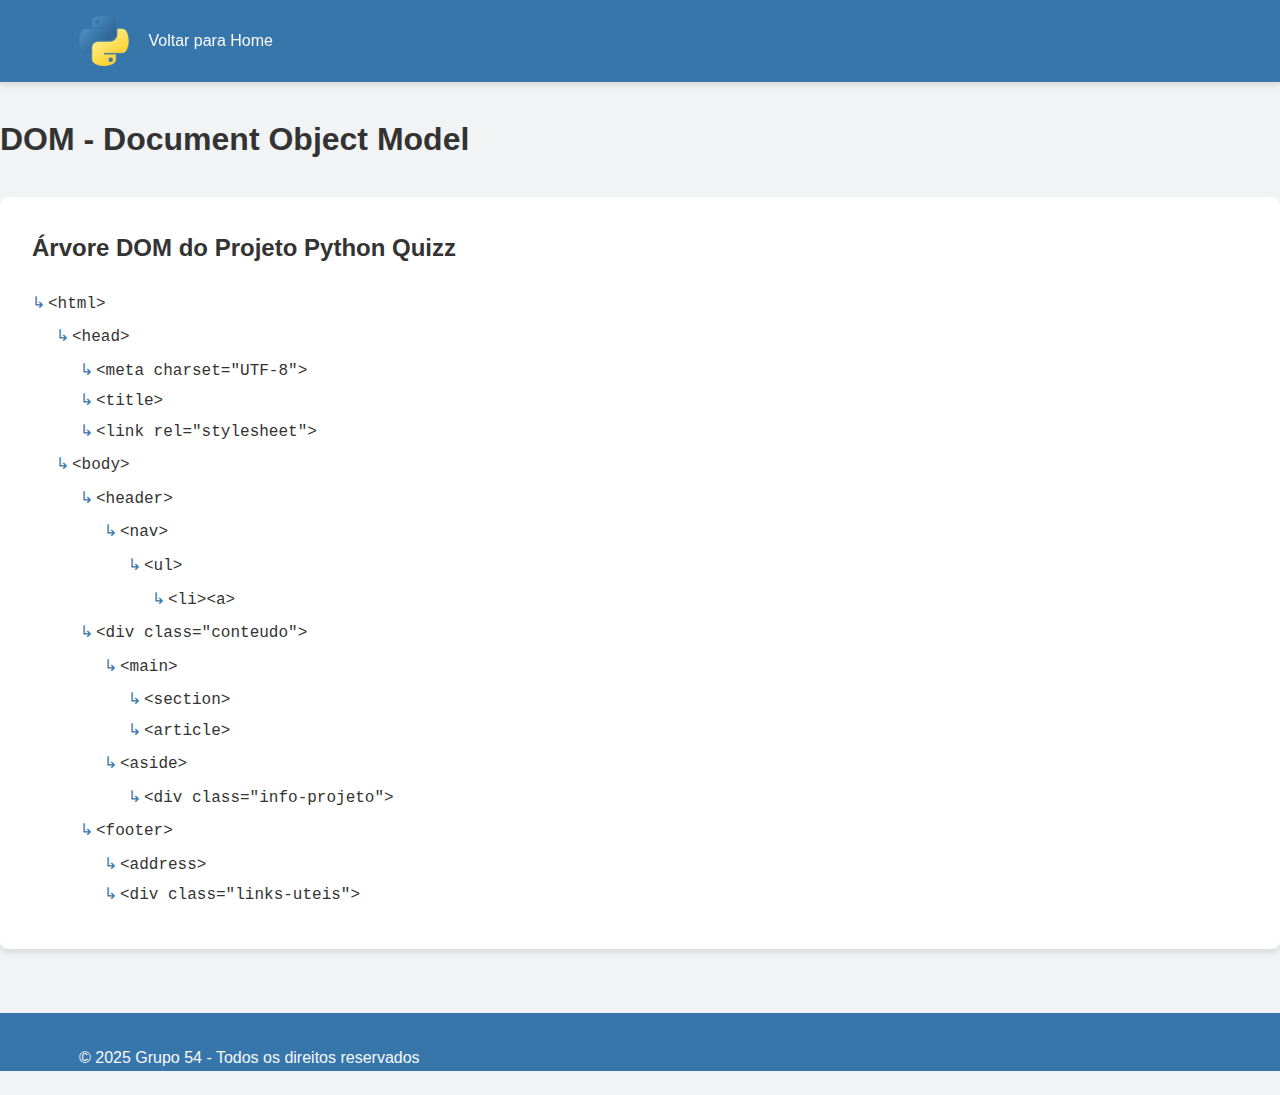
==== DOM.html @ 19371f4d "entrega AA2" ====
<!DOCTYPE html>
<html lang="pt-BR">
<head>
    <meta charset="UTF-8">
    <meta name="viewport" content="width=device-width, initial-scale=1.0">
    <title>DOM - Python Quizz</title>
    <link rel="stylesheet" href="style.css">
    <link rel="icon" href="images/python.png" type="image/x-icon">
</head>
<body>
    <header class="cabecalho">
        <div class="container">
            <img src="images/python.png" alt="Logo Python" class="logo">
            <nav class="menu-principal">
                <ul>
                    <li><a href="index.html">Voltar para Home</a></li>
                </ul>
            </nav>
        </div>
    </header>

    <main class="principal">
        <h1>DOM - Document Object Model</h1>
        <section class="dom-tree">
            <h2>Árvore DOM do Projeto Python Quizz</h2>
            <div class="dom-container">
                <ul class="dom">
                    <li>&lt;html&gt;
                        <ul>
                            <li>&lt;head&gt;
                                <ul>
                                    <li>&lt;meta charset="UTF-8"&gt;</li>
                                    <li>&lt;title&gt;</li>
                                    <li>&lt;link rel="stylesheet"&gt;</li>
                                </ul>
                            </li>
                            <li>&lt;body&gt;
                                <ul>
                                    <li>&lt;header&gt;
                                        <ul>
                                            <li>&lt;nav&gt;
                                                <ul>
                                                    <li>&lt;ul&gt;
                                                        <ul>
                                                            <li>&lt;li&gt;&lt;a&gt;</li>
                                                        </ul>
                                                    </li>
                                                </ul>
                                            </li>
                                        </ul>
                                    </li>
                                    <li>&lt;div class="conteudo"&gt;
                                        <ul>
                                            <li>&lt;main&gt;
                                                <ul>
                                                    <li>&lt;section&gt;</li>
                                                    <li>&lt;article&gt;</li>
                                                </ul>
                                            </li>
                                            <li>&lt;aside&gt;
                                                <ul>
                                                    <li>&lt;div class="info-projeto"&gt;</li>
                                                </ul>
                                            </li>
                                        </ul>
                                    </li>
                                    <li>&lt;footer&gt;
                                        <ul>
                                            <li>&lt;address&gt;</li>
                                            <li>&lt;div class="links-uteis"&gt;</li>
                                        </ul>
                                    </li>
                                </ul>
                            </li>
                        </ul>
                    </li>
                </ul>
            </div>
        </section>
    </main>

    <footer class="rodape">
        <div class="container">
            <p>&copy; 2025 Grupo 54 - Todos os direitos reservados</p>
        </div>
    </footer>
</body>
</html>
---- style.css ----
/* Reset e Variáveis */
:root {
    --cor-primaria: #3776ab;
    --cor-secundaria: #ffd43b;
    --cor-terciaria: #5a9bd5;
    --cor-texto: #333333;
    --cor-texto-claro: #f8f9fa;
    --cor-fundo: #ffffff;
    --cor-fundo-escuro: #f1f3f5;
    --sombra: 0 4px 6px rgba(0, 0, 0, 0.1);
    --borda-arredondada: 8px;
}

* {
    margin: 0;
    padding: 0;
    box-sizing: border-box;
}

body {
    font-family: 'Segoe UI', Tahoma, Geneva, Verdana, sans-serif;
    line-height: 1.6;
    color: var(--cor-texto);
    background-color: var(--cor-fundo-escuro);
}

.container {
    width: 90%;
    max-width: 1200px;
    margin: 0 auto;
    padding: 0 15px;
}

/* Cabeçalho */
.cabecalho {
    background-color: var(--cor-primaria);
    color: var(--cor-texto-claro);
    padding: 1rem 0;
    box-shadow: var(--sombra);
    position: sticky;
    top: 0;
    z-index: 100;
}

.logo {
    height: 50px;
    vertical-align: middle;
    margin-right: 15px;
}

.menu-principal {
    display: inline-block;
    vertical-align: middle;
}

.menu-principal ul {
    display: flex;
    list-style: none;
}

.menu-principal li {
    margin-right: 1.5rem;
}

.menu-principal a {
    color: var(--cor-texto-claro);
    text-decoration: none;
    font-weight: 500;
    transition: color 0.3s;
    padding: 0.5rem 0;
}

.menu-principal a:hover {
    color: var(--cor-secundaria);
    border-bottom: 2px solid var(--cor-secundaria);
}

/* Layout Principal */
.conteudo {
    display: flex;
    min-height: calc(100vh - 120px);
}

.principal {
    flex: 3;
    padding: 2rem 0;
}

.barra-lateral {
    flex: 1;
    padding: 2rem 1rem;
    background-color: var(--cor-fundo);
    border-left: 1px solid #ddd;
}

/* Seções */
.secao {
    background-color: var(--cor-fundo);
    padding: 2rem;
    margin-bottom: 2rem;
    border-radius: var(--borda-arredondada);
    box-shadow: var(--sombra);
}

.secao h1, .secao h2 {
    color: var(--cor-primaria);
    margin-bottom: 1rem;
}

.destaque {
    background-color: var(--cor-terciaria);
    padding: 1.5rem;
    border-radius: var(--borda-arredondada);
    margin: 1.5rem 0;
    color: var(--cor-texto-claro);
}

.destaque h2 {
    color: var(--cor-texto-claro);
}

/* Cards */
.cards {
    display: grid;
    grid-template-columns: repeat(auto-fill, minmax(300px, 1fr));
    gap: 1.5rem;
    margin-top: 1.5rem;
}

.card {
    background-color: var(--cor-fundo);
    border-radius: var(--borda-arredondada);
    padding: 1.5rem;
    box-shadow: var(--sombra);
    transition: transform 0.3s;
}

.card:hover {
    transform: translateY(-5px);
}

.card h3 {
    color: var(--cor-primaria);
    margin-bottom: 0.5rem;
}

.card p {
    margin-bottom: 1rem;
    color: var(--cor-texto);
}

/* Barra Lateral */
.info-projeto h3 {
    color: var(--cor-primaria);
    margin-bottom: 1rem;
    padding-bottom: 0.5rem;
    border-bottom: 2px solid var(--cor-secundaria);
}

.integrantes, .curso, .recursos, .github {
    margin-bottom: 1.5rem;
}

.integrantes h4, .curso h4, .recursos h4, .github h4 {
    color: var(--cor-primaria);
    margin-bottom: 0.5rem;
}

.info-projeto a {
    color: var(--cor-primaria);
    text-decoration: none;
    transition: color 0.3s;
}

.info-projeto a:hover {
    color: var(--cor-terciaria);
    text-decoration: underline;
}

/* Rodapé */
.rodape {
    background-color: var(--cor-primaria);
    color: var(--cor-texto-claro);
    padding: 2rem 0 0;
}

.rodape .container {
    display: grid;
    grid-template-columns: repeat(auto-fit, minmax(250px, 1fr));
    gap: 2rem;
    margin-bottom: 1.5rem;
}

.contato h3, .links-uteis h3, .disciplina h3 {
    margin-bottom: 1rem;
    color: var(--cor-secundaria);
}

.rodape a {
    color: var(--cor-texto-claro);
    text-decoration: none;
    transition: color 0.3s;
}

.rodape a:hover {
    color: var(--cor-secundaria);
}

.copyright {
    text-align: center;
    padding: 1rem;
    background-color: rgba(0, 0, 0, 0.1);
}

/* Página DOM */
.dom-tree {
    background-color: var(--cor-fundo);
    padding: 2rem;
    border-radius: var(--borda-arredondada);
    box-shadow: var(--sombra);
    margin: 2rem 0;
}

.dom-container {
    margin-top: 1.5rem;
    padding-left: 1rem;
}

.dom {
    list-style-type: none;
    font-family: 'Courier New', Courier, monospace;
}

.dom ul {
    list-style-type: none;
    padding-left: 1.5rem;
    margin: 0.5rem 0;
}

.dom li {
    margin: 0.3rem 0;
    position: relative;
}

.dom li::before {
    content: "↳";
    position: absolute;
    left: -1rem;
    color: var(--cor-primaria);
}

/* Botões */
.botao {
    display: inline-block;
    background-color: var(--cor-primaria);
    color: var(--cor-texto-claro);
    padding: 0.6rem 1.2rem;
    border-radius: var(--borda-arredondada);
    text-decoration: none;
    font-weight: 500;
    transition: background-color 0.3s;
}

.botao:hover {
    background-color: var(--cor-terciaria);
}

/* Responsividade */
@media (max-width: 768px) {
    .conteudo {
        flex-direction: column;
    }
    
    .barra-lateral {
        border-left: none;
        border-top: 1px solid #ddd;
    }
    
    .menu-principal ul {
        flex-direction: column;
    }
    
    .menu-principal li {
        margin-right: 0;
        margin-bottom: 0.5rem;
    }
}
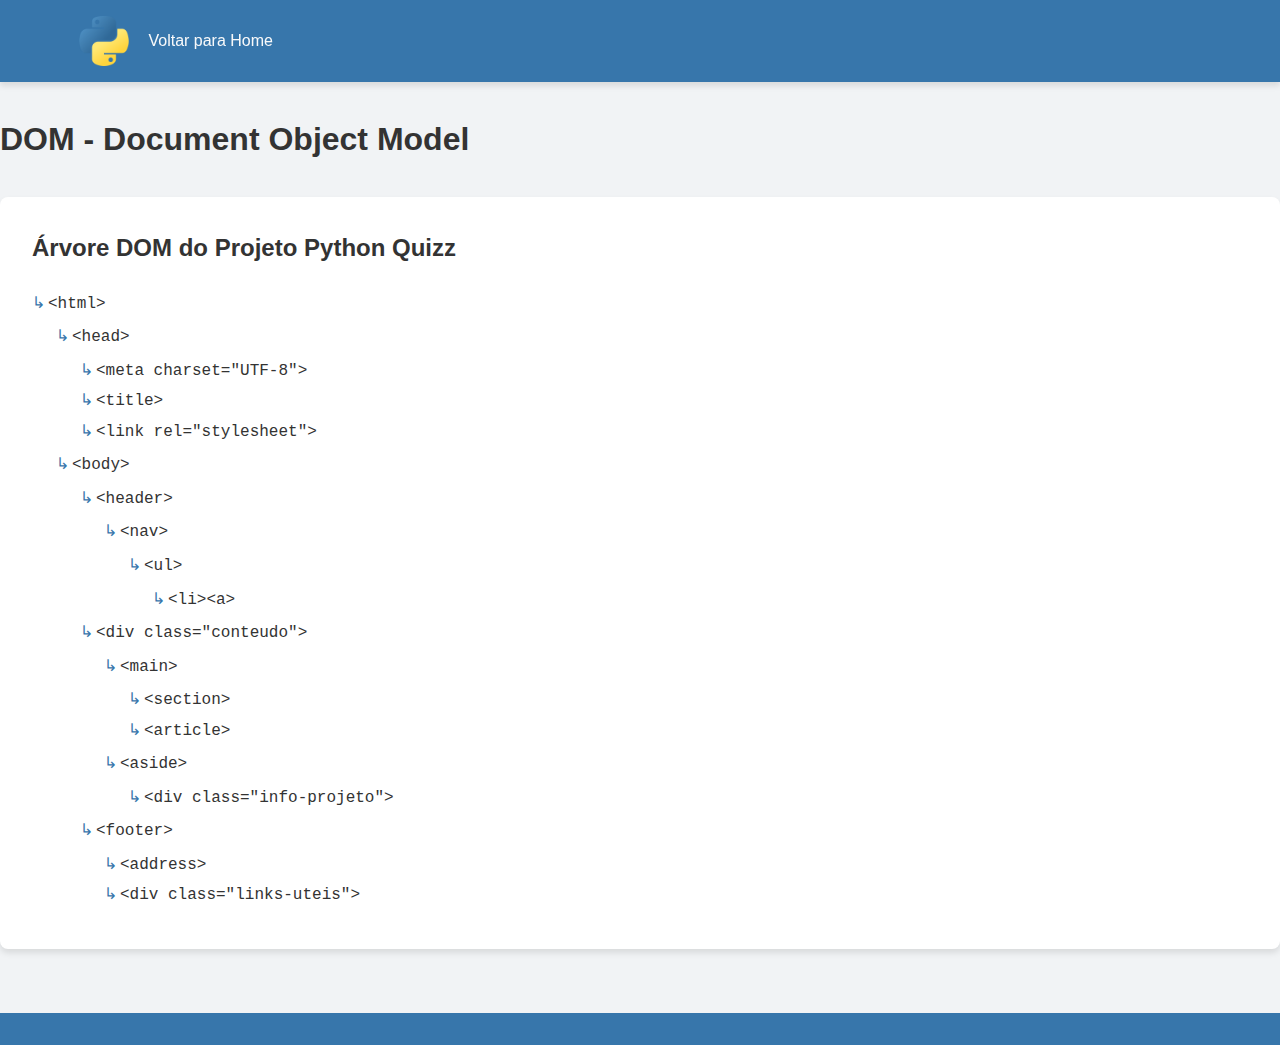
==== commit 15fad068: "update aa2" ====
--- a/DOM.html
+++ b/DOM.html
@@ -80,9 +80,9 @@
     </main>
 
     <footer class="rodape">
-        <div class="container">
+        <!-- <div class="container">
             <p>&copy; 2025 Grupo 54 - Todos os direitos reservados</p>
-        </div>
+        </div> -->
     </footer>
 </body>
 </html>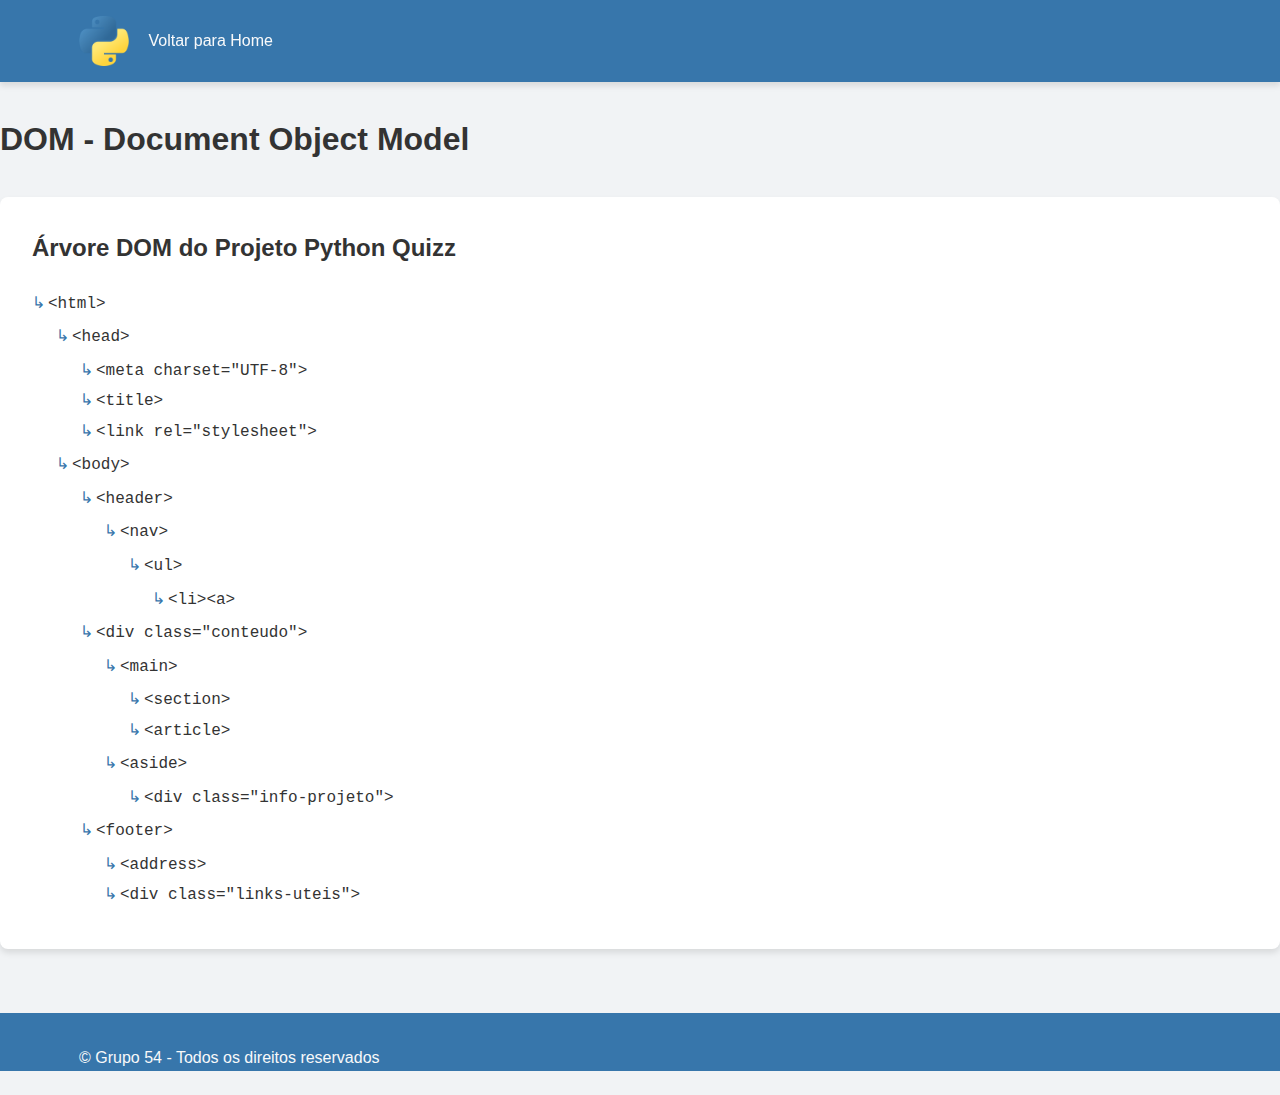
==== commit cd4286c8: "update aa2" ====
--- a/DOM.html
+++ b/DOM.html
@@ -80,9 +80,9 @@
     </main>
 
     <footer class="rodape">
-        <!-- <div class="container">
-            <p>&copy; 2025 Grupo 54 - Todos os direitos reservados</p>
-        </div> -->
+        <div class="container">
+            <p>&copy; Grupo 54 - Todos os direitos reservados</p>
+        </div>
     </footer>
 </body>
 </html>